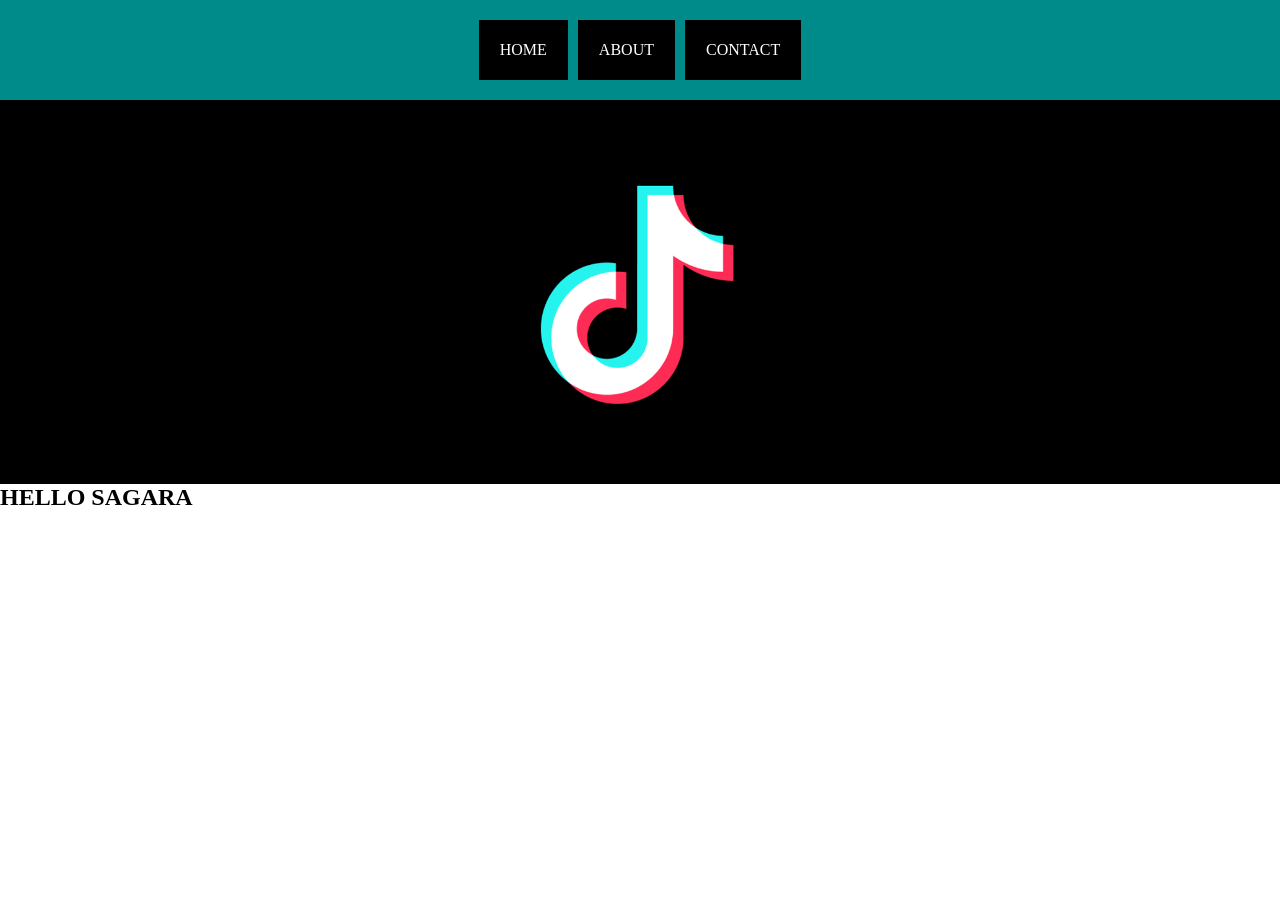
==== index.html @ dcb10219 "uuuuu" ====
<html>
    <head>
        <title>SAGARA GANTENG</title>
        <link rel="stylesheet" href="style.css" />
    </head>
    <body>
        <!--NAVIGATION BAR-->
            <div class="navbar-container">
             <ul class="ul-navbar">
              <li class="li-navbar">HOME</li>
              <li class="li-navbar">ABOUT</li>
              <li class="li-navbar">CONTACT</li>
             </ul>
            </div>
        <!--NAVIGATION BAR END-->

        <!--CONTENT-->
            <div class="container-content">
             <img src="image.png" class="img-content" />
            </div>
        <!--CONTENT END-->

        <!--FOOTER-->
            <div>
            <h2>HELLO SAGARA</h2>
            </div>
        <!--FOOTER END-->
    </body>
</html>
---- style.css ----
*,
html {
    margin: 0;
    padding: 0;
}

.navbar-container {
    background-color: darkcyan;
    width: 100%;
    height: 100px;
}

.ul-navbar {
    display: flex;
    height: 100px;
    justify-content: center;
    align-items: center;
}

.li-navbar {
   border: 1px solid black;
   background-color: black;
   list-style-type: none;
   padding: 20px;
   margin: 5px;
   color: white;
}

.container-content {
    background-color: black;
    display: flex;
    justify-content: center;
    align-items: center;
}

.img-content {
    width: 30%;
    height: 30%;
}
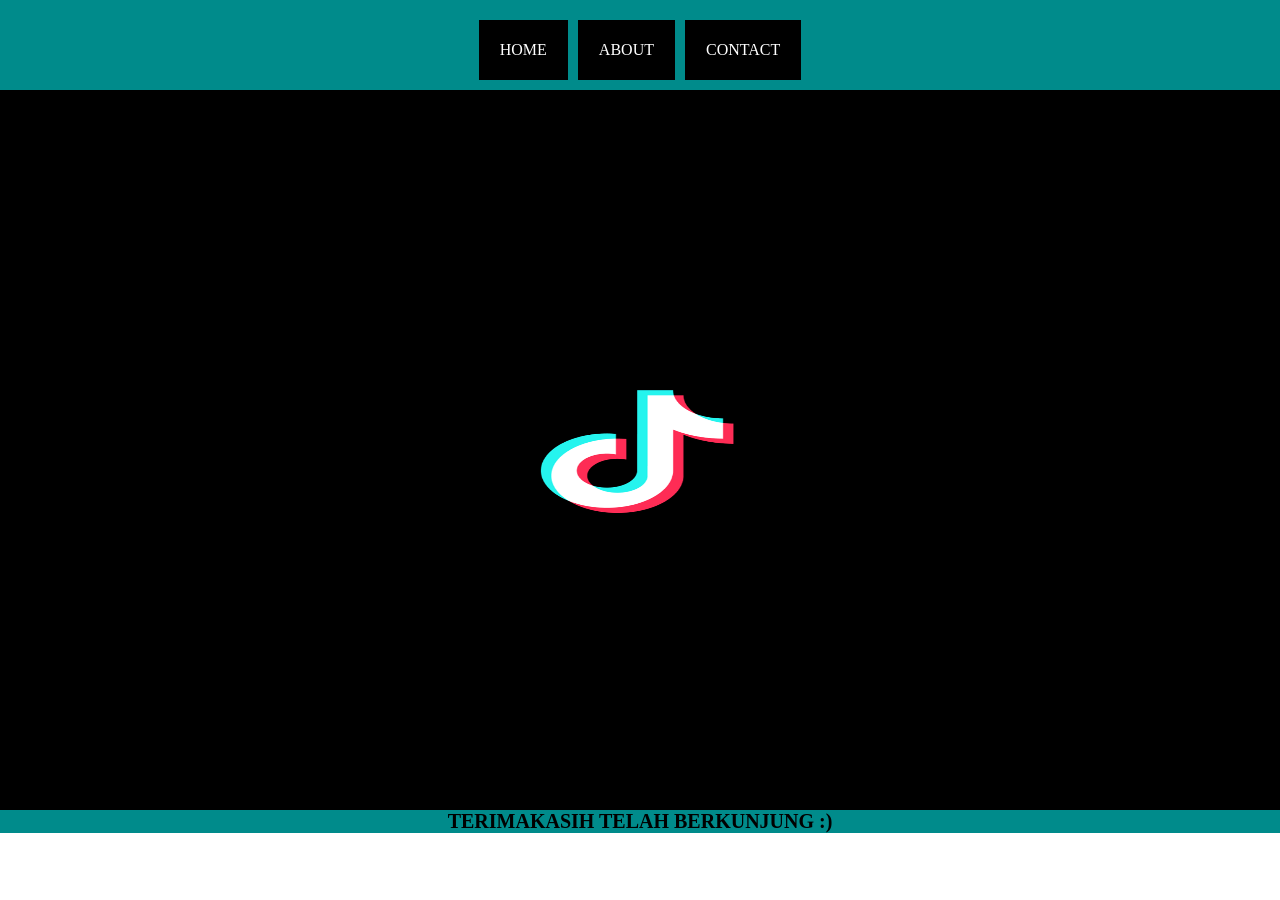
==== commit d06f13f6: "jjjjjj" ====
--- a/index.html
+++ b/index.html
@@ -4,6 +4,7 @@
         <link rel="stylesheet" href="style.css" />
     </head>
     <body>
+        <div class="container">
         <!--NAVIGATION BAR-->
             <div class="navbar-container">
              <ul class="ul-navbar">
@@ -21,9 +22,10 @@
         <!--CONTENT END-->
 
         <!--FOOTER-->
-            <div>
-            <h2>HELLO SAGARA</h2>
+            <div class="container-footer">
+            <h1 class="h1-footer">TERIMAKASIH TELAH BERKUNJUNG :)</h1>
             </div>
         <!--FOOTER END-->
+        </div>
     </body>
 </html>
--- a/style.css
+++ b/style.css
@@ -4,10 +4,12 @@
     padding: 0;
 }
 
+.container {}
+
 .navbar-container {
     background-color: darkcyan;
     width: 100%;
-    height: 100px;
+    height: 10vh;
 }
 
 .ul-navbar {
@@ -31,6 +33,7 @@
     display: flex;
     justify-content: center;
     align-items: center;
+    height: 80vh;
 }
 
 .img-content {
@@ -38,4 +41,16 @@
     height: 30%;
 }
 
+.container-footer {
+    hight: 10vh;
+    background-color: darkcyan;
+    display: flex;
+    justify-content: center;
+    align-items: center;
+}
 
+.h1-footer {
+    font-size: 20px;
+}
+
+
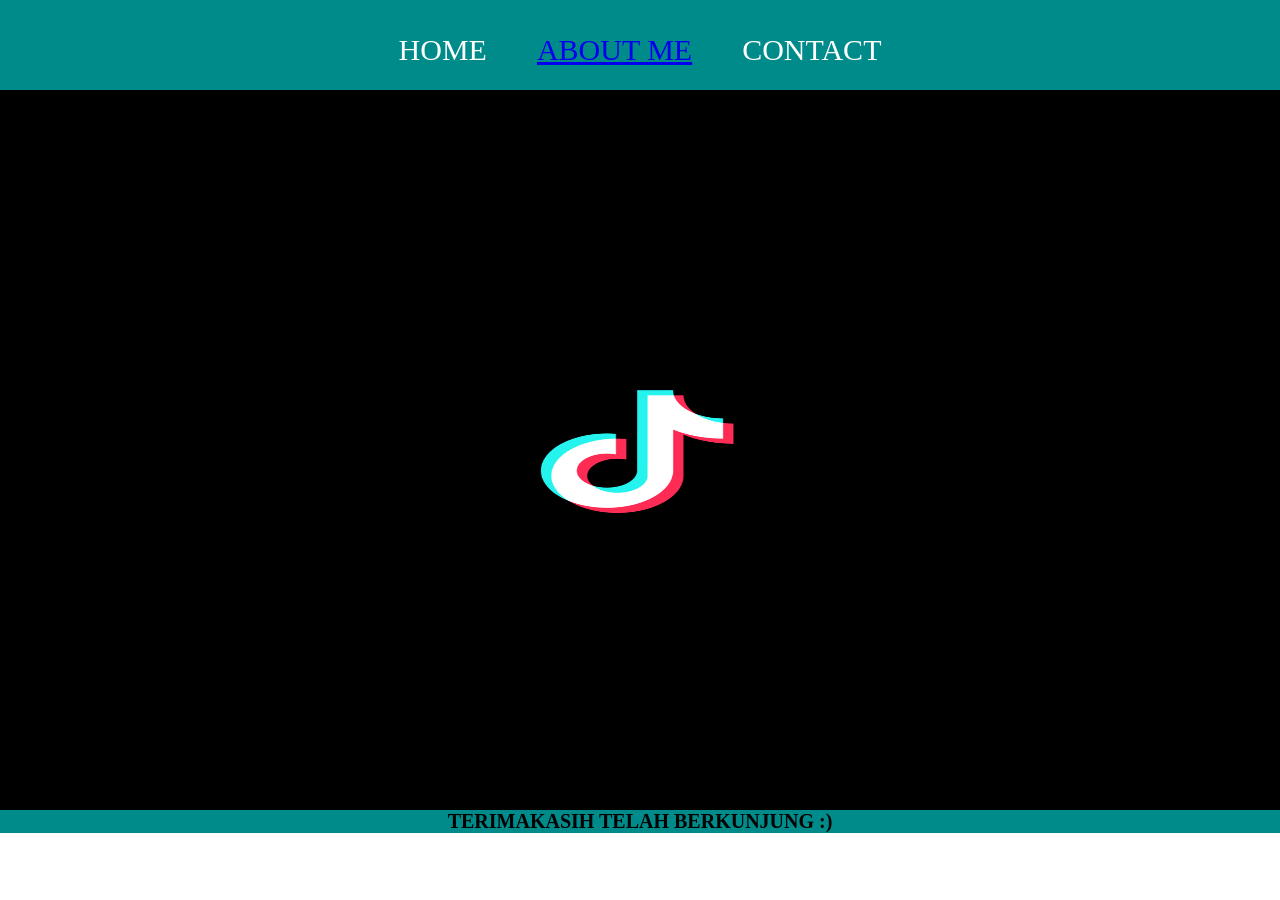
==== commit a4fe207a: "about" ====
--- a/index.html
+++ b/index.html
@@ -9,7 +9,9 @@
             <div class="navbar-container">
              <ul class="ul-navbar">
               <li class="li-navbar">HOME</li>
-              <li class="li-navbar">ABOUT</li>
+              <li class="li-navbar">
+                <a href="about.html">ABOUT ME</a>
+              </li>
               <li class="li-navbar">CONTACT</li>
              </ul>
             </div>
--- a/style.css
+++ b/style.css
@@ -20,12 +20,11 @@
 }
 
 .li-navbar {
-   border: 1px solid black;
-   background-color: black;
    list-style-type: none;
    padding: 20px;
    margin: 5px;
    color: white;
+   font-size: 30px;
 }
 
 .container-content {
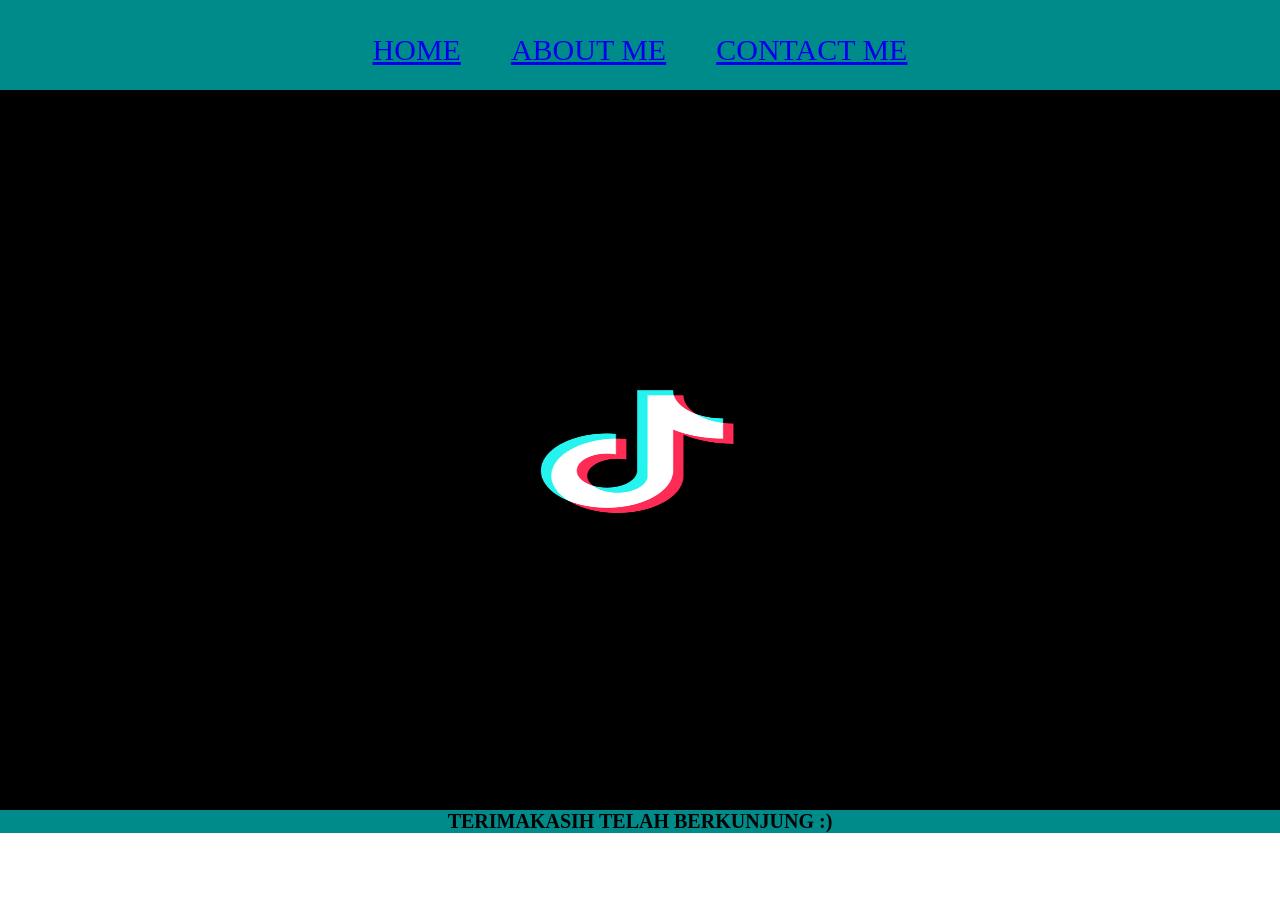
==== commit cc943f86: "JBVGHYY" ====
--- a/index.html
+++ b/index.html
@@ -8,11 +8,15 @@
         <!--NAVIGATION BAR-->
             <div class="navbar-container">
              <ul class="ul-navbar">
-              <li class="li-navbar">HOME</li>
+              <li class="li-navbar">
+                <a href="#">HOME</a>
+              </li>
               <li class="li-navbar">
                 <a href="about.html">ABOUT ME</a>
               </li>
-              <li class="li-navbar">CONTACT</li>
+              <li class="li-navbar">
+                <a href="contact.html">CONTACT ME</a>
+              </li>
              </ul>
             </div>
         <!--NAVIGATION BAR END-->
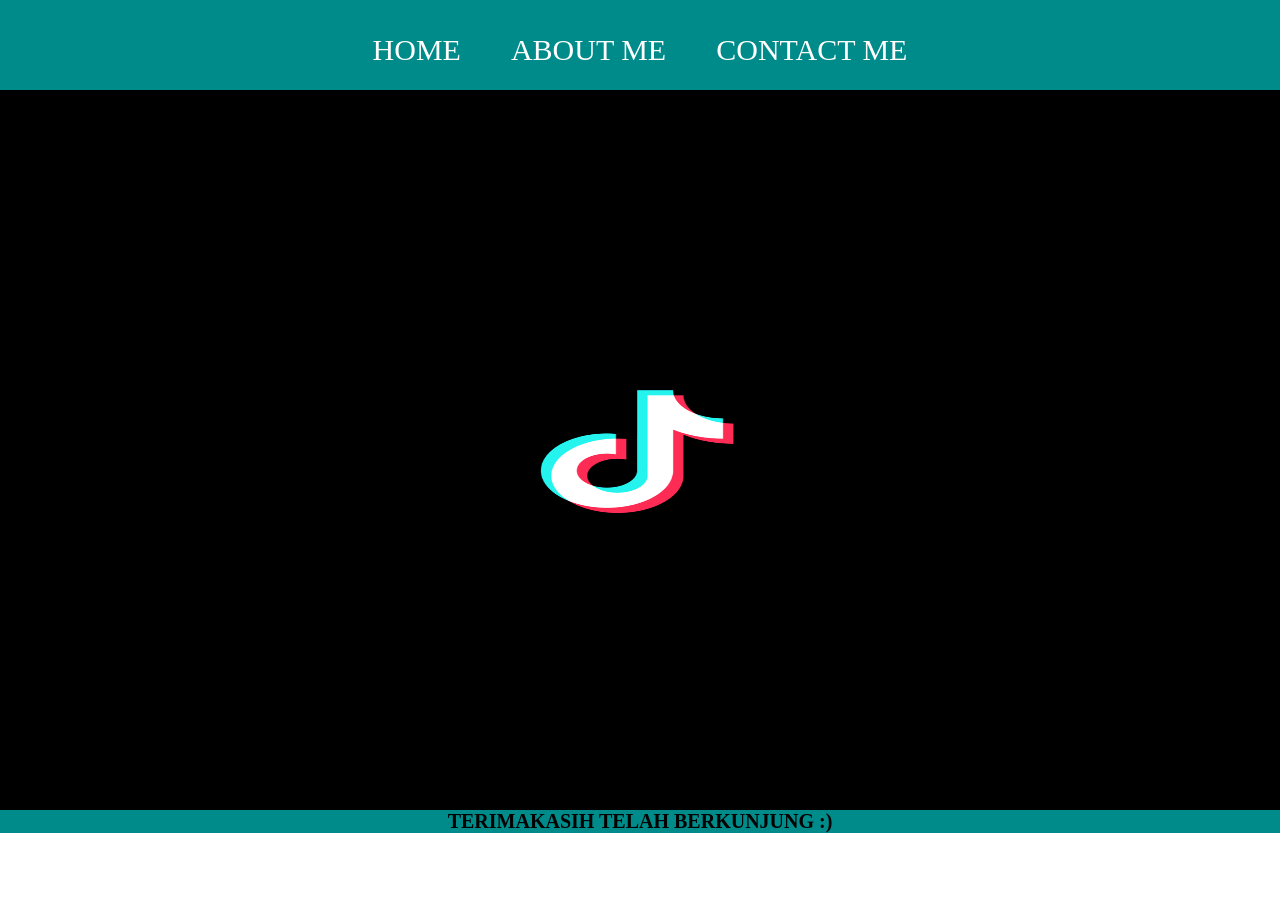
==== commit 212ba999: "jjjjj" ====
--- a/index.html
+++ b/index.html
@@ -9,13 +9,13 @@
             <div class="navbar-container">
              <ul class="ul-navbar">
               <li class="li-navbar">
-                <a href="#">HOME</a>
+                <a href="#" class="a-navbar">HOME</a>
               </li>
               <li class="li-navbar">
-                <a href="about.html">ABOUT ME</a>
+                <a href="about.html" class="a-navbar">ABOUT ME</a>
               </li>
               <li class="li-navbar">
-                <a href="contact.html">CONTACT ME</a>
+                <a href="contact.html" class="a-navbar">CONTACT ME</a>
               </li>
              </ul>
             </div>
--- a/style.css
+++ b/style.css
@@ -27,6 +27,11 @@
    font-size: 30px;
 }
 
+.a-navbar {
+    color: white;
+    text-decoration: none;
+}
+
 .container-content {
     background-color: black;
     display: flex;
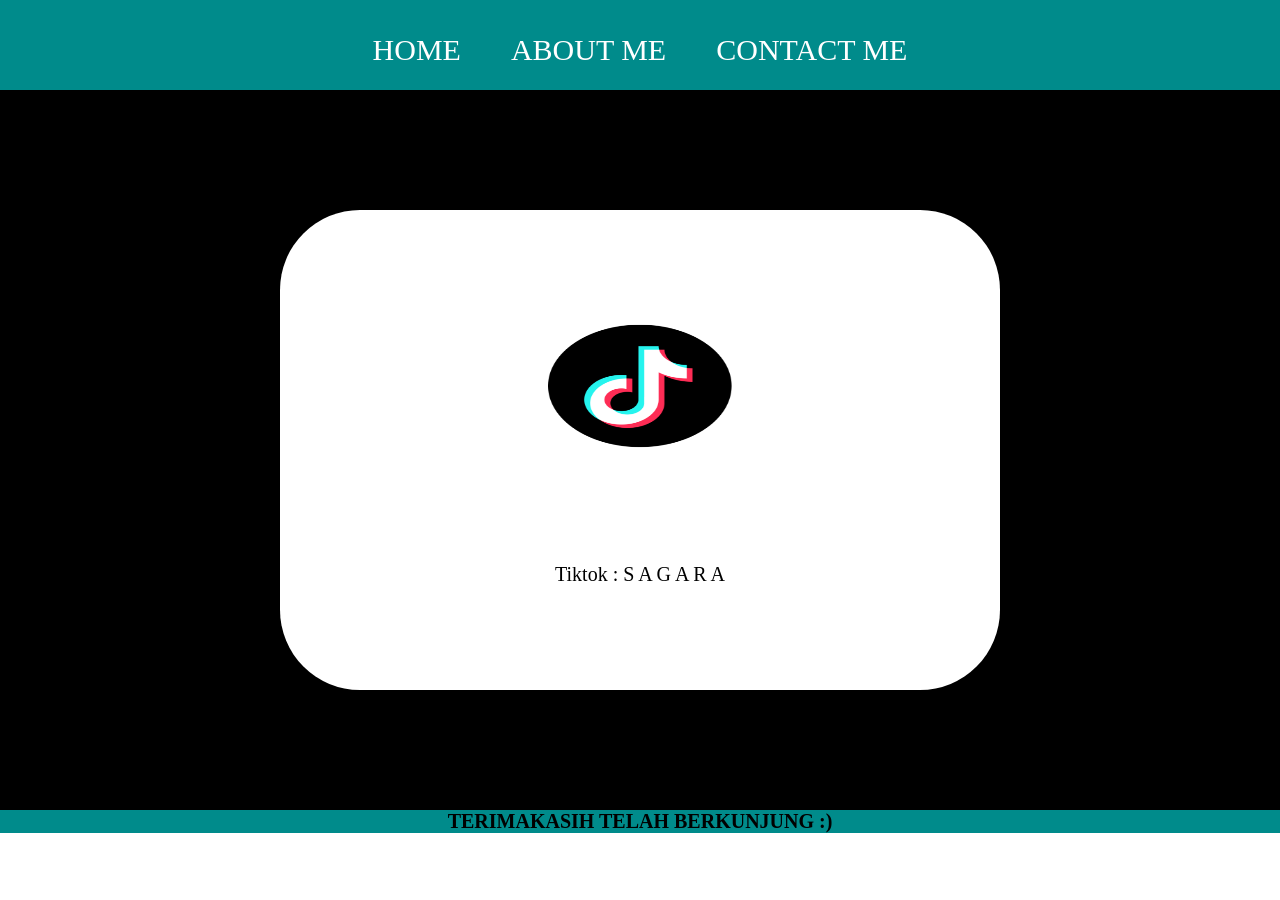
==== commit bf1b0bca: "hhhhh" ====
--- a/index.html
+++ b/index.html
@@ -23,7 +23,10 @@
 
         <!--CONTENT-->
             <div class="container-content">
-             <img src="image.png" class="img-content" />
+                <a href="https://www.tiktok.com/@restuadi59?_r=1&_t=ZS-992cJv6xEmL" class="a-content">
+                <img src="image.png" class="img-content" />
+                <p>Tiktok : S A G A R A</p>
+                </a>
             </div>
         <!--CONTENT END-->
 
--- a/style.css
+++ b/style.css
@@ -27,6 +27,13 @@
    font-size: 30px;
 }
 
+.li-navbar:hover {
+   background-color: grey;
+   transition: .2s ease-in-out;
+   transition-delay: .1s;
+   border-radius: 7px;
+}
+
 .a-navbar {
     color: white;
     text-decoration: none;
@@ -38,6 +45,20 @@
     justify-content: center;
     align-items: center;
     height: 80vh;
+}
+
+.a-content {
+    background-color: white;
+    color: black;
+    text-decoration: none;
+    font-size: 20px;
+    width: 720px;
+    height: 480px;
+    display: flex;
+    flex-direction: column;
+    justify-content: space-evenly;
+    align-items: center;
+    border-radius: 80px;
 }
 
 .img-content {
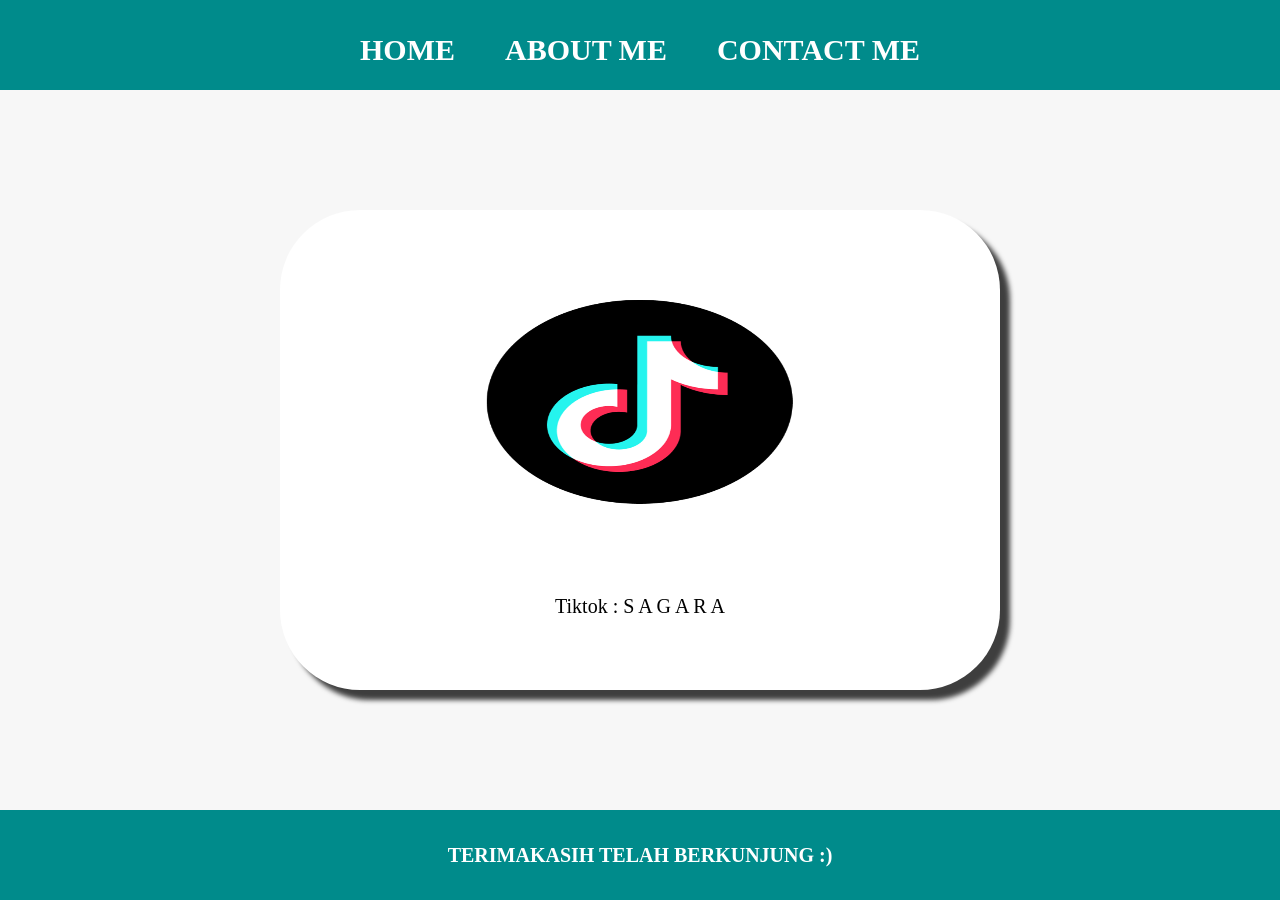
==== commit e1857d76: "pppp" ====
--- a/index.html
+++ b/index.html
@@ -1,40 +1,44 @@
 <html>
-    <head>
-        <title>SAGARA GANTENG</title>
-        <link rel="stylesheet" href="style.css" />
-    </head>
-    <body>
-        <div class="container">
+
+<head>
+    <title>SAGARA GANTENG</title>
+    <link rel="stylesheet" href="style.css" />
+</head>
+
+<body>
+    <div class="container">
         <!--NAVIGATION BAR-->
-            <div class="navbar-container">
-             <ul class="ul-navbar">
-              <li class="li-navbar">
-                <a href="#" class="a-navbar">HOME</a>
-              </li>
-              <li class="li-navbar">
-                <a href="about.html" class="a-navbar">ABOUT ME</a>
-              </li>
-              <li class="li-navbar">
-                <a href="contact.html" class="a-navbar">CONTACT ME</a>
-              </li>
-             </ul>
-            </div>
+        <div class="navbar-container">
+            <ul class="ul-navbar">
+                <li class="li-navbar">
+                    <a href="#" class="a-navbar">HOME</a>
+                </li>
+                <li class="li-navbar">
+                    <a href="about.html" class="a-navbar">ABOUT ME</a>
+                </li>
+                <li class="li-navbar">
+                    <a href="contact.html" class="a-navbar">CONTACT ME</a>
+                </li>
+            </ul>
+        </div>
         <!--NAVIGATION BAR END-->
 
         <!--CONTENT-->
-            <div class="container-content">
-                <a href="https://www.tiktok.com/@restuadi59?_r=1&_t=ZS-992cJv6xEmL" class="a-content">
+        <div class="container-content">
+            <a href="https://www.tiktok.com/@restuadi59?_r=1&_t=ZS-992cJv6xEmL" class="a-content">
                 <img src="image.png" class="img-content" />
                 <p>Tiktok : S A G A R A</p>
-                </a>
-            </div>
+            </a>
+        </div>
         <!--CONTENT END-->
 
         <!--FOOTER-->
-            <div class="container-footer">
+        <div class="container-footer">
             <h1 class="h1-footer">TERIMAKASIH TELAH BERKUNJUNG :)</h1>
-            </div>
+        </div>
         <!--FOOTER END-->
-        </div>
-    </body>
+    </div>
+    <script src="data.js" type="javasript" />
+</body>
+
 </html>
--- a/style.css
+++ b/style.css
@@ -37,10 +37,11 @@
 .a-navbar {
     color: white;
     text-decoration: none;
+    font-weight: 700;
 }
 
 .container-content {
-    background-color: black;
+    background-color: #f7f7f7;
     display: flex;
     justify-content: center;
     align-items: center;
@@ -59,15 +60,18 @@
     justify-content: space-evenly;
     align-items: center;
     border-radius: 80px;
+    box-shadow: 10px 10px 5px 0px rgba(0,0,0,0.75);
+-webkit-box-shadow: 10px 10px 5px 0px rgba(0,0,0,0.75);
+-moz-box-shadow: 10px 10px 5px 0px rgba(0,0,0,0.75);
 }
 
 .img-content {
-    width: 30%;
-    height: 30%;
+    width: 50%;
+    height: 50%;
 }
 
 .container-footer {
-    hight: 10vh;
+    height: 10vh;
     background-color: darkcyan;
     display: flex;
     justify-content: center;
@@ -76,6 +80,7 @@
 
 .h1-footer {
     font-size: 20px;
+    color: white;
 }
 
 
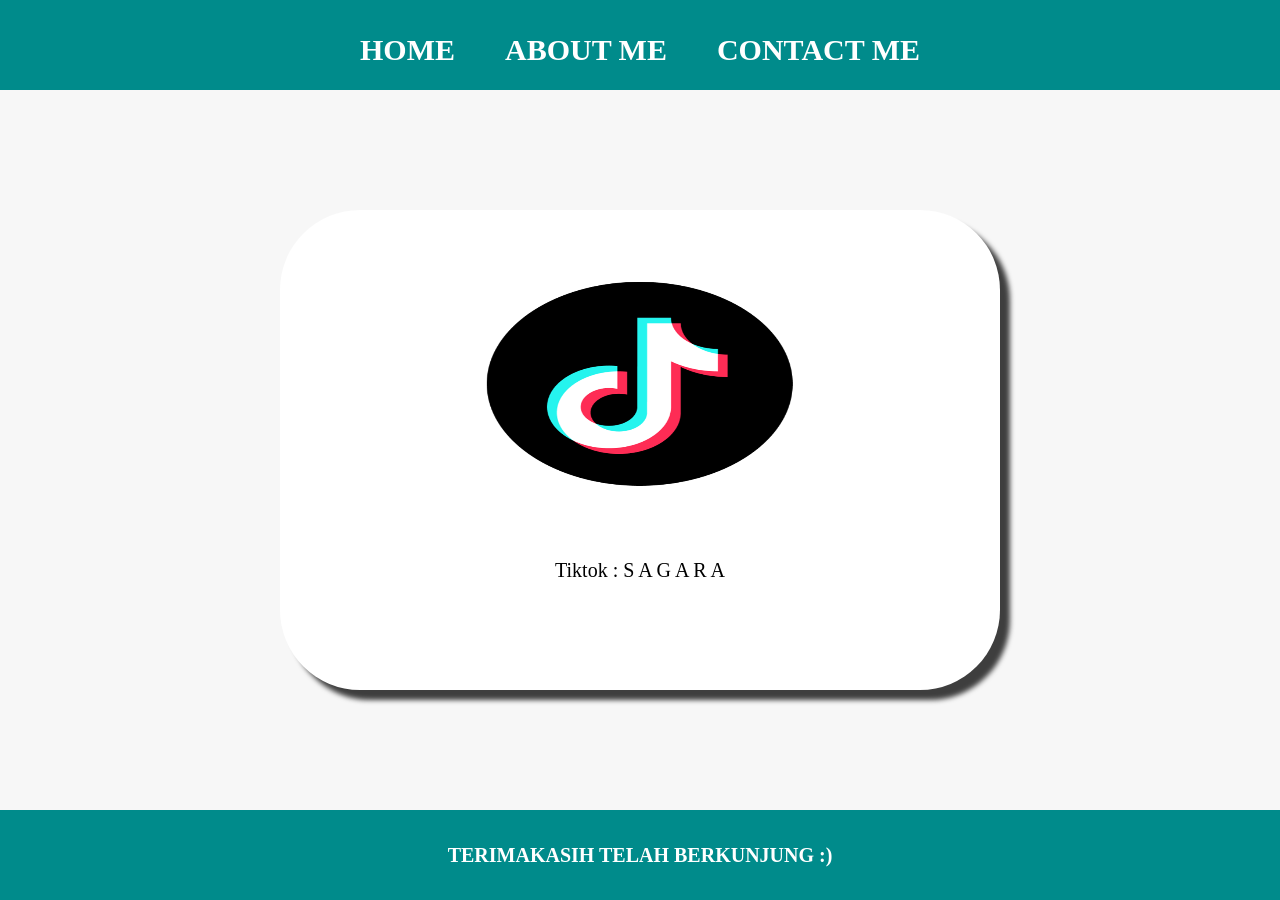
==== commit 8413940c: "ess" ====
--- a/index.html
+++ b/index.html
@@ -28,6 +28,9 @@
             <a href="https://www.tiktok.com/@restuadi59?_r=1&_t=ZS-992cJv6xEmL" class="a-content">
                 <img src="image.png" class="img-content" />
                 <p>Tiktok : S A G A R A</p>
+                <!--DATA START-->
+                <div id="biodata"></div>
+                <!--DATA END-->
             </a>
         </div>
         <!--CONTENT END-->
